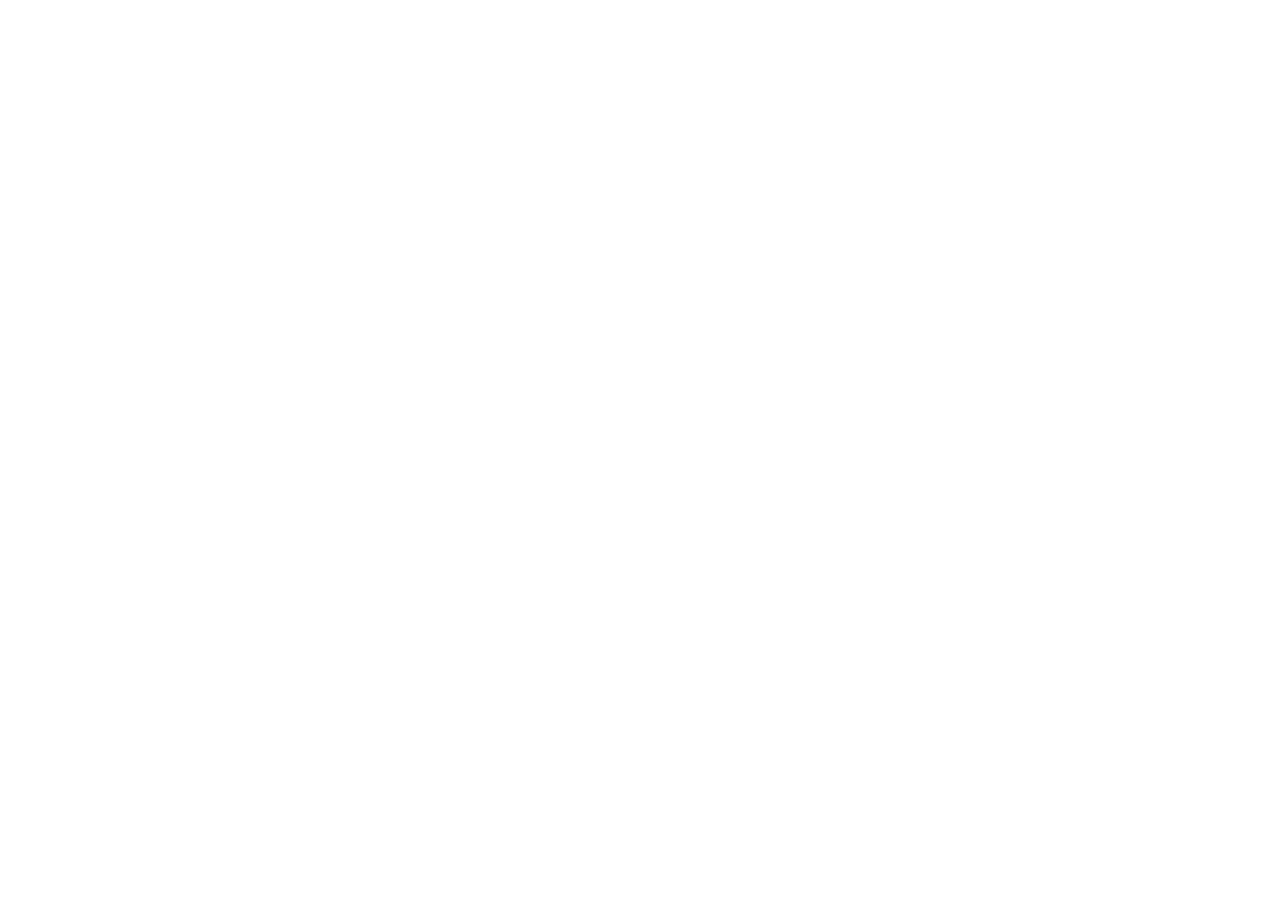
==== lab2/index.html @ dae8e288 "Added lab and pw" ====
<!DOCTYPE html>
<html lang="en">
<head>
    <meta charset="UTF-8">
    <meta name="viewport" content="width=device-width, initial-scale=1.0">
    <title>PVI</title>
</head>
<body>
    
</body>
</html>
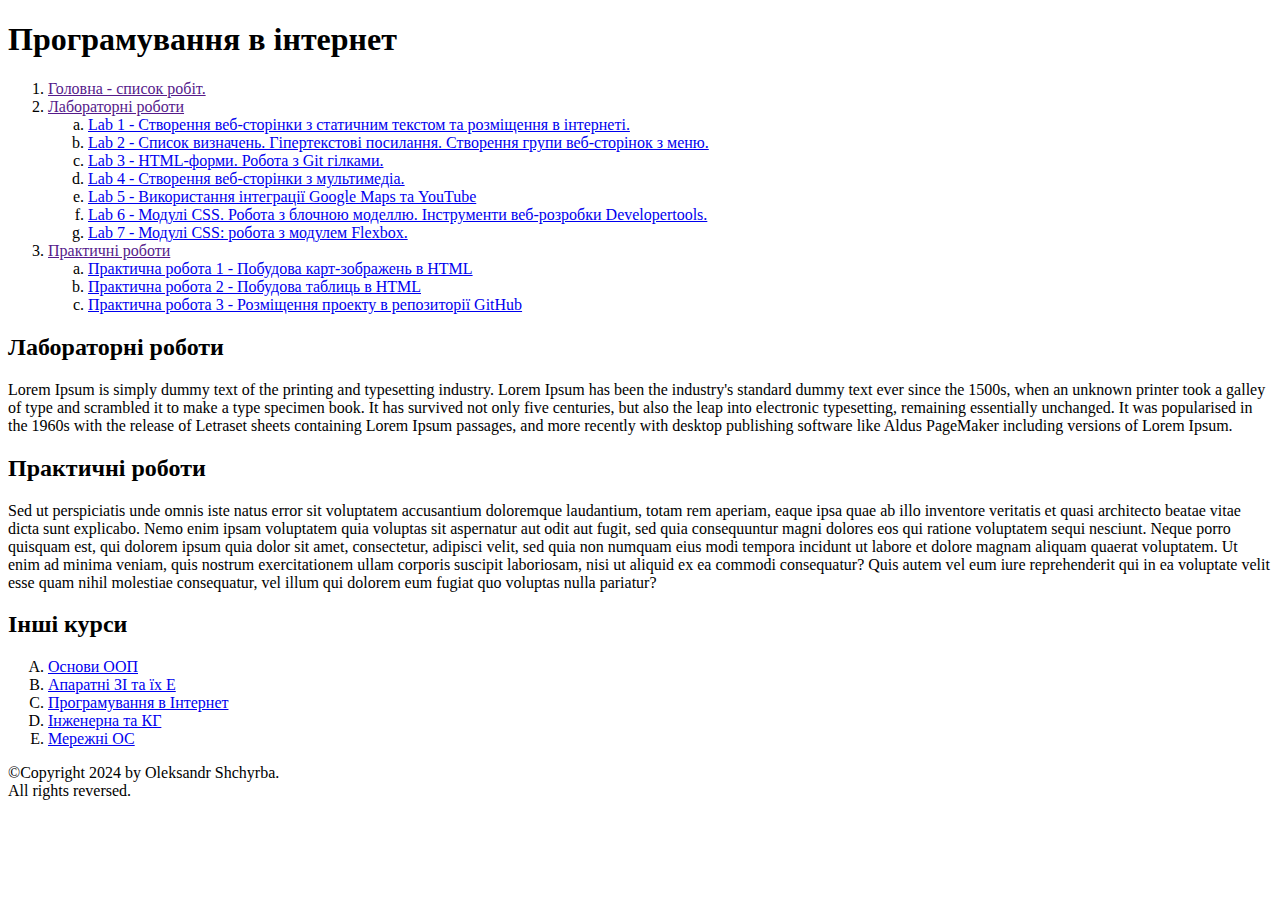
==== commit 71ba8bf2: "Update" ====
--- a/lab2/index.html
+++ b/lab2/index.html
@@ -6,6 +6,54 @@
     <title>PVI</title>
 </head>
 <body>
-    
+    <header>
+        <h1>Програмування в інтернет</h1>
+    </header>
+    <nav>
+        <ol>
+            <li><a href="">Головна - список робіт.</a></li>
+            <li><a href="">Лабораторні роботи</a>
+                <ol type="a">
+                    <li><a href="/lab1/index.html">Lab 1 - Створення веб-сторінки з статичним текстом та розміщення в інтернеті.</a></li>
+                    <li><a href="/lab2/index.html">Lab 2 - Список визначень. Гіпертекстові посилання. Створення групи веб-сторінок з меню.</a></li>
+                    <li><a href="/lab3/index.html">Lab 3 - HTML-форми. Робота з Git гілками.</a></li>
+                    <li><a href="/lab4/index.html">Lab 4 - Створення веб-сторінки з мультимедіа.</a></li>
+                    <li><a href="/lab5/index.html">Lab 5 - Використання інтеграції Google Maps та YouTube</a></li>
+                    <li><a href="/lab6/index.html">Lab 6 - Модулі СSS. Робота з блочною моделлю. Інструменти веб-розробки Developertools.</a></li>
+                    <li><a href="/lab7/index.html">Lab 7 - Модулі СSS: робота з модулем Flexbox.</a></li>
+                </ol>
+            </li>
+            <li><a href="">Практичні роботи</a>
+                <ol type="a">
+                    <li><a href="/pw1/index.html">Практична робота 1 - Побудова карт-зображень в HTML</a></li>
+                    <li><a href="/pw2/index.html">Практична робота 2 - Побудова таблиць в HTML</a></li>
+                    <li><a href="/pw3/index.html">Практична робота 3 - Розміщення проекту в репозиторії GitHub</a></li>
+                </ol>
+            </li>
+        </ol>
+    </nav>
+    <main>
+        <article>
+            <h2>Лабораторні роботи</h2>
+            <p>Lorem Ipsum is simply dummy text of the printing and typesetting industry. Lorem Ipsum has been the industry's standard dummy text ever since the 1500s, when an unknown printer took a galley of type and scrambled it to make a type specimen book. It has survived not only five centuries, but also the leap into electronic typesetting, remaining essentially unchanged. It was popularised in the 1960s with the release of Letraset sheets containing Lorem Ipsum passages, and more recently with desktop publishing software like Aldus PageMaker including versions of Lorem Ipsum.</p>
+        </article>
+        <article>
+            <h2>Практичні роботи</h2>
+            <p>Sed ut perspiciatis unde omnis iste natus error sit voluptatem accusantium doloremque laudantium, totam rem aperiam, eaque ipsa quae ab illo inventore veritatis et quasi architecto beatae vitae dicta sunt explicabo. Nemo enim ipsam voluptatem quia voluptas sit aspernatur aut odit aut fugit, sed quia consequuntur magni dolores eos qui ratione voluptatem sequi nesciunt. Neque porro quisquam est, qui dolorem ipsum quia dolor sit amet, consectetur, adipisci velit, sed quia non numquam eius modi tempora incidunt ut labore et dolore magnam aliquam quaerat voluptatem. Ut enim ad minima veniam, quis nostrum exercitationem ullam corporis suscipit laboriosam, nisi ut aliquid ex ea commodi consequatur? Quis autem vel eum iure reprehenderit qui in ea voluptate velit esse quam nihil molestiae consequatur, vel illum qui dolorem eum fugiat quo voluptas nulla pariatur?</p>
+        </article>
+        <aside>
+            <h2>Інші курси</h2>
+            <ol type="A">
+                <li><a href="https://career.softserveinc.com/uk-ua/stories/what-is-object-oriented-programming-oop-explaining-four-major-principles">Основи ООП</a></li>
+                <li><a href="https://www.futurelearn.com/subjects/science-engineering-and-maths-courses/engineering">Апаратні ЗІ та їх Е</a></li>
+                <li><a href="https://www.coursera.org/courses?query=web%20development">Програмування в Інтернет</a></li>
+                <li><a href="https://www.coursera.org/courses?query=computer%20aided%20design">Інженерна та КГ</a></li>
+                <li><a href="https://www.edx.org/search?q=network%20operating%20systems">Мережні ОС</a></li>
+            </ol>
+        </aside>
+    </main>
+    <footer>
+        <p>©Copyright 2024 by Oleksandr Shchyrba.<br>All rights reversed.</p>
+    </footer>
 </body>
-</html>+</html>
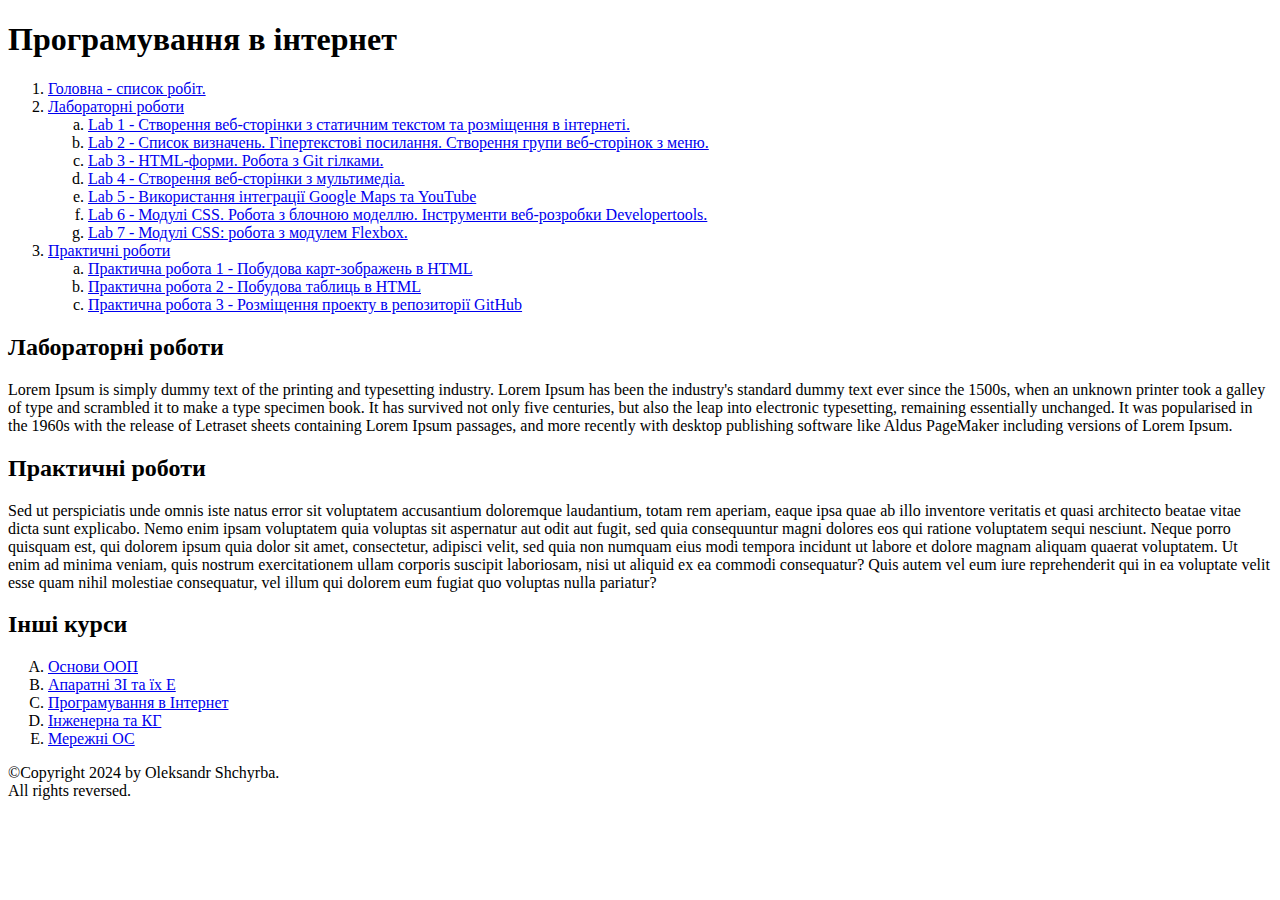
==== commit 094536af: "Update" ====
--- a/lab2/index.html
+++ b/lab2/index.html
@@ -11,8 +11,8 @@
     </header>
     <nav>
         <ol>
-            <li><a href="">Головна - список робіт.</a></li>
-            <li><a href="">Лабораторні роботи</a>
+            <li><a href="index.html">Головна - список робіт.</a></li>
+            <li><a href="#labs">Лабораторні роботи</a>
                 <ol type="a">
                     <li><a href="/lab1/index.html">Lab 1 - Створення веб-сторінки з статичним текстом та розміщення в інтернеті.</a></li>
                     <li><a href="/lab2/index.html">Lab 2 - Список визначень. Гіпертекстові посилання. Створення групи веб-сторінок з меню.</a></li>
@@ -23,7 +23,7 @@
                     <li><a href="/lab7/index.html">Lab 7 - Модулі СSS: робота з модулем Flexbox.</a></li>
                 </ol>
             </li>
-            <li><a href="">Практичні роботи</a>
+            <li><a href="#pract">Практичні роботи</a>
                 <ol type="a">
                     <li><a href="/pw1/index.html">Практична робота 1 - Побудова карт-зображень в HTML</a></li>
                     <li><a href="/pw2/index.html">Практична робота 2 - Побудова таблиць в HTML</a></li>
@@ -33,11 +33,11 @@
         </ol>
     </nav>
     <main>
-        <article>
+        <article id="labs">
             <h2>Лабораторні роботи</h2>
             <p>Lorem Ipsum is simply dummy text of the printing and typesetting industry. Lorem Ipsum has been the industry's standard dummy text ever since the 1500s, when an unknown printer took a galley of type and scrambled it to make a type specimen book. It has survived not only five centuries, but also the leap into electronic typesetting, remaining essentially unchanged. It was popularised in the 1960s with the release of Letraset sheets containing Lorem Ipsum passages, and more recently with desktop publishing software like Aldus PageMaker including versions of Lorem Ipsum.</p>
         </article>
-        <article>
+        <article id="pract">
             <h2>Практичні роботи</h2>
             <p>Sed ut perspiciatis unde omnis iste natus error sit voluptatem accusantium doloremque laudantium, totam rem aperiam, eaque ipsa quae ab illo inventore veritatis et quasi architecto beatae vitae dicta sunt explicabo. Nemo enim ipsam voluptatem quia voluptas sit aspernatur aut odit aut fugit, sed quia consequuntur magni dolores eos qui ratione voluptatem sequi nesciunt. Neque porro quisquam est, qui dolorem ipsum quia dolor sit amet, consectetur, adipisci velit, sed quia non numquam eius modi tempora incidunt ut labore et dolore magnam aliquam quaerat voluptatem. Ut enim ad minima veniam, quis nostrum exercitationem ullam corporis suscipit laboriosam, nisi ut aliquid ex ea commodi consequatur? Quis autem vel eum iure reprehenderit qui in ea voluptate velit esse quam nihil molestiae consequatur, vel illum qui dolorem eum fugiat quo voluptas nulla pariatur?</p>
         </article>
